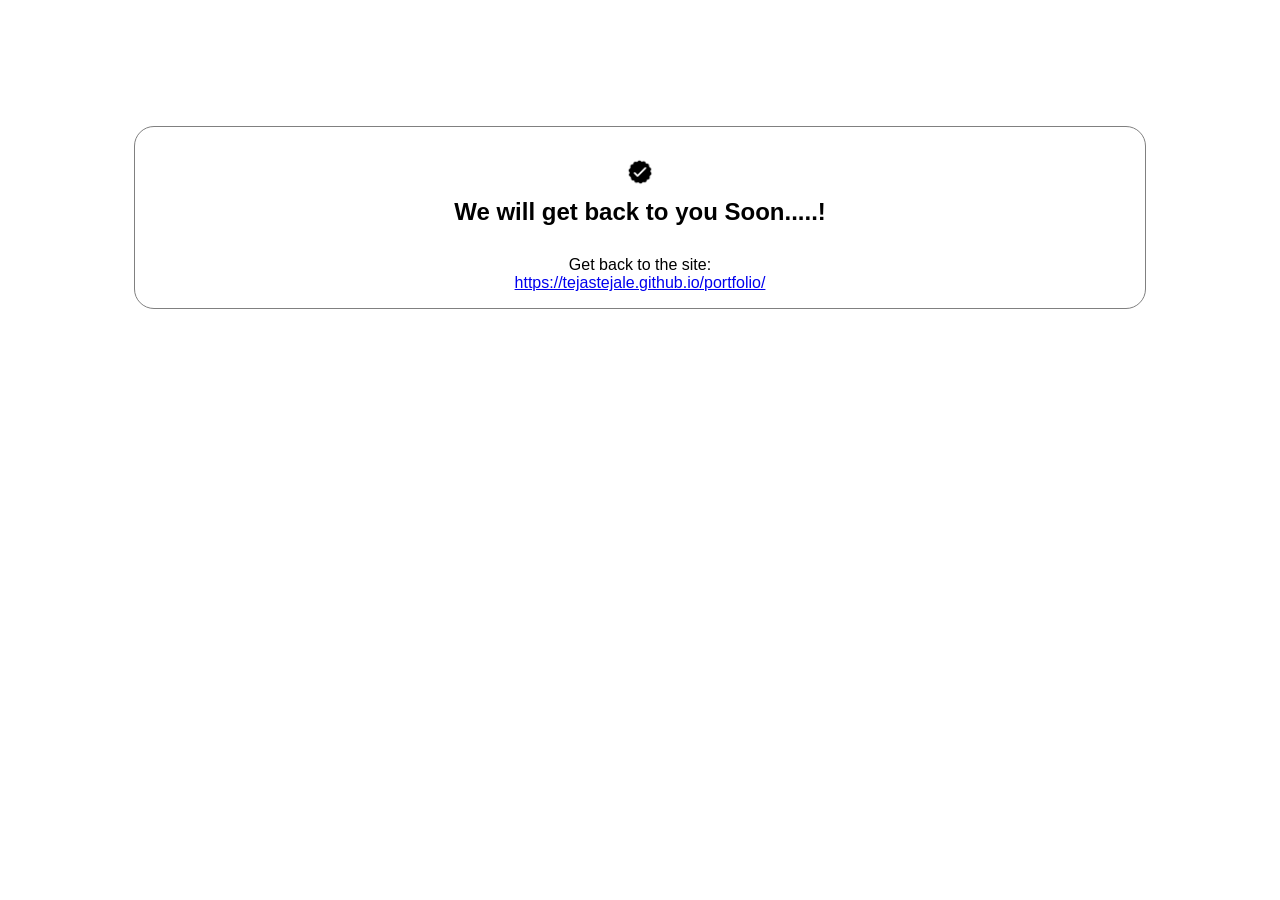
==== ty.html @ 706bf596 "Add files via upload" ====
<!DOCTYPE html>
<html lang="en">
  <head>
    <meta charset="UTF-8" />
    <meta http-equiv="X-UA-Compatible" content="IE=edge" />
    <meta name="viewport" content="width=device-width, initial-scale=1.0" />
    <title>My Portfolio</title>
    <link rel="icon" type="image/x-icon" href="./assets/portfolio.png">
    <!-- <link rel="stylesheet" href="style.css" /> -->
    <link rel="stylesheet" href="mediaqueries.css" />
  </head>
  <body>
    <section style="font-family: poppings,sans-serif; margin-left: 10%; margin-right: 10%; margin-top: 10%; border: gray 0.1rem solid; border-radius: 20px; text-align: center;">
        <h2 style="padding: 10px;"><img src="assets/checkmark.png" style="width: 30px; height: 30px; margin-bottom: 5px;"><br>
            We will get back to you Soon.....!</h2>
            <p>
                Get back to the site:<br><a href="https://tejastejale.github.io/portfolio/">https://tejastejale.github.io/portfolio/</a>
            </p>
    </section>
    
  </body>
  </html>
---- style.css ----
/* GENERAL */

@import url("https://fonts.googleapis.com/css2?family=Poppins:wght@300;400;500;600&display=swap");

@import url('https://fonts.googleapis.com/css2?family=Poppins:wght@300;400;500;600;800&display=swap');

* {
  margin: 0;
  padding: 0;
  max-width: auto;
  
}

body {
  font-family: "Poppins", sans-serif;
  background-image: linear-gradient(0deg, rgb(253, 253, 253), gray);
 
}

html {
  scroll-behavior: smooth;
 
}

p {
  color: rgb(85, 85, 85);
}

/* TRANSITION */

a,
.btn {
  transition: all 300ms ease;
}

/* DESKTOP NAV */

nav,
.nav-links {
  display: flex;
  
}

nav {
  justify-content: space-around;
  align-items: center;
  height: 17vh;
  color: whitesmoke;
  
}

.nav-links {
  gap: 2rem;
  list-style: none;
  font-size: 1.5rem;
  color: white;
  
}

a {
  color: white;
  text-decoration: none;
  text-decoration-color: black;
}

a:hover {
  color: grey;
  text-decoration: underline;
  text-underline-offset: 1rem;
  text-decoration-color: rgb(181, 181, 181);
}

.logo {
  font-size: 2rem;
  img{
    margin-bottom: -3%;
    width: 80px;
    height: 50px;
  }
}

.logo:hover {
  cursor: default;
}

/* HAMBURGER MENU */

#hamburger-nav {
  display: none;
}

.hamburger-menu {
  position: relative;
  display: inline-block;
}

.hamburger-icon {
  display: flex;
  flex-direction: column;
  justify-content: space-between;
  height: 24px;
  width: 30px;
  cursor: pointer;
}

.hamburger-icon span {
  width: 100%;
  height: 2px;
  background-color: black;
  transition: all 0.3 ease-in-out;
}

.menu-links {
  position: absolute;
  top: 100%;
  right: 0;
  background-color: white;
  width: fit-content;
  max-height: 0;
  overflow: hidden;
  transition: all 0.3 ease-in-out;
}

.menu-links a {
  display: block;
  padding: 10px;
  text-align: center;
  font-size: 1.5rem;
  color: black;
  text-decoration: none;
  transition: all 0.3 ease-in-out;
}

.menu-links li {
  list-style: none;
}

.menu-links.open {
  max-height: 300px;
}

.hamburger-icon.open span:first-child {
  transform: rotate(45deg) translate(10px, 5px);
}

.hamburger-icon.open span:nth-child(2) {
  opacity: 0;
}

.hamburger-icon.open span:last-child {
  transform: rotate(-45deg) translate(10px, -5px);
}

.hamburger-icon span:first-child {
  transform: none;
}

.hamburger-icon span:first-child {
  opacity: 1;
}

.hamburger-icon span:first-child {
  transform: none;
}

/* SECTIONS */

section {
  padding-top: 4vh;
  height: 90vh;
  margin: 0 10rem;
  box-sizing: border-box;
  min-height: fit-content;
 
}

.section-container {
  display: flex;
}

/* PROFILE SECTION */

#profile{
  display: flex;
  justify-content: center;
  gap: 5rem;
  height: 80vh;
}

.section__pic-container {
  display: flex;
  height: 400px;
  width: 400px;
  margin: auto 0;

}

.section__text {
  align-self: center;
  text-align: center;
}

.section__text p {
  font-weight: 600;
}

.section__text__p1 {
  text-align: center;
  font-size: larger;
  
  margin-top: -40px;
  
}
.section__text__p11{
  text-align: center;
  font-size: larger;
  
  margin-top: -40px;
}

.section__text__p2 {
  font-size: 1.75rem;
  margin-bottom: 1rem;
}

.title {
  font-size: 3rem;
  text-align: center;
  
}

#socials-container {
  display: flex;
  justify-content: center;
  margin-top: 1rem;
  gap: 1rem;
}

/* ICONS */

.icon {
  cursor: pointer;
  height: 2rem;
}

/* BUTTONS */

.btn-container {
  display: flex;
  justify-content: center;
  gap: 1rem;
}

.btn {
  font-weight: 600;
  transition: all 300ms ease;
  padding: 1rem;
  width: 8rem;
  border-radius: 2rem;
}

.btn-color-1,
.btn-color-2 {
  border: rgb(53, 53, 53) 0.1rem solid;
}

.btn-color-1:hover,
.btn-color-2:hover {
  cursor: pointer;
}

.btn-color-1,
.btn-color-2:hover {
  background: rgb(53, 53, 53);
  color: white;
}

.btn-color-1:hover {
  background: rgb(0, 0, 0);
}

.btn-color-2 {
  background: none;
}

.btn-color-2:hover {
  border: rgb(255, 255, 255) 0.1rem solid;
}

.btn-container {
  gap: 1rem;
}

/* ABOUT SECTION */

#about {
  position: relative;
}
.icon-arrow{
  float: left;
  width: 20px;
}
.about-containers {
  gap: 5rem;
  margin-bottom: 2rem;
  margin-top: 2rem;
  justify-content: center;
}

.about-details-container {
  justify-content: center;
  flex-direction: column;
}

.about-containers,
.about-details-container {
  display: flex;
}

.about-pic {
  border-radius: 2rem;
}

.arrow {
  position: absolute;
  right: -5rem;
  bottom: 2.5rem;
}

.details-container {
  padding: 1.5rem;
  flex: 1;
  background: white;
  border-radius: 2rem;
  border: rgb(53, 53, 53) 0.1rem solid;
  border-color: rgb(163, 163, 163);
  text-align: center;
  color: gray;
  h3{
    color: black;
  }
}

.section-container {
  gap: 4rem;
  height: 80%;
}

.section__pic-container {
  height: 380px;
  width: 300px;
  margin: auto 0;
  
}

/* EXPERIENCE SECTION */

#experience {
  position: relative;
}

.experience-sub-title {
  color: rgb(85, 85, 85);
  font-weight: 600;
  font-size: 1.75rem;
  margin-bottom: 2rem;
}

.experience-details-container {
  display: flex;
  justify-content: center;
  flex-direction: column;
}

.article-container {
  display: flex;
  text-align: initial;
  flex-wrap: wrap;
  flex-direction: row;
  gap: 5rem;
  justify-content: space-around;
  font-size: 20px;
  
}
.article-container1{
  display: flex;
  text-align: initial;
  flex-wrap: wrap;
  flex-direction: row;
  gap: 3rem;
  justify-content: space-around;
  font-size: 20px;
  
  img{
    width: 250px;
    border-radius: 5%;
    height: 220px;
  }
  .experience-sub-title-project-title{

  }
}

article {
  display: flex;
  width: 10rem;
  justify-content: space-around;
  gap: 0.5rem;
}

article .icon {
  cursor: default;
}

/* PROJECTS SECTION */

#projects {
  position: relative;
}

.color-container {
  border-color: rgb(163, 163, 163);
  background: rgb(250, 250, 250);
}

.project-img {
  border-radius: 2rem;
  width: 90%;
  height: 90%;
}

.project-title {
  margin: 1rem;
  color: black;
}

.project-btn {
  color: black;
  border-color: rgb(163, 163, 163);
}

/* CONTACT */

#contact {
  display: flex;
  justify-content: center;
  flex-direction: column;
  
}

.contact-info-upper-container {
  display: flex;
  justify-content: center;
  border-radius: 2rem;
  border: rgb(53, 53, 53) 0.1rem solid;
  border-color: rgb(163, 163, 163);
  background: (250, 250, 250);
  margin: 2rem auto;
  padding: 0.5rem;
  width: 50%;
  
  /* margin-bottom: 100%; */
  button{
    width: 50%;
    margin-left: 25%;
    background-color: whitesmoke;
    border-radius: 5px;
    box-shadow: none;
    outline: none;
    color: black;
    border-color: rgb(163, 163, 163);
    border-width: 0.5px;
    height: 30px;
    transition: .1s;
  }
  button:active{
    scale: 95%;
    
  }
}

.contact-info-container {
  display: flex;
  align-items: center;
  justify-content: center;
  /* gap: 0.5rem;
  margin: 0rem; */
}

.contact-info-container p {
  font-size: larger;
}

.contact-icon {
  cursor: default;
}

.email-icon {
  height: 2.5rem;
}

/* FOOTER SECTION */
input,textarea{
  width: 95%;
  padding: 6px;
  border: none;
  outline: none;
  margin: 10px 10px 10px 10px;
  border-radius: 5px;
  background-color: rgb(235, 231, 231);
  font-family: "Poppins", sans-serif;
 
}

footer {
  height: 26vh;
  margin: 0 0rem;
  /* color: gray; */
}

footer p {
  text-align: center;
}
.nav-links-container{
  margin-bottom: 80%;
 
}
.fo{
  text-align: center;
  background-color: gray;
}
---- mediaqueries.css ----
@media screen and (max-width: 1400px) {
  #profile {
    height: 83vh;
    margin-bottom: 6rem;
    
  }
  .about-containers {
    flex-wrap: wrap;
    gap: -20px;
  }
  .profiles{
    margin-top: 20%;
  }
  #contact,
  #projects {
    height: fit-content;
  }
}

@media screen and (max-width: 1200px) {
  #desktop-nav {
    display: none;
    
  }
  #hamburger-nav {
    display: flex;
    margin-top: -5%;
    /* position: fixed;
    z-index: 99;
    background: transparent;
    top:-5%; */
  }
  #hamburger-icon{
    position: fixed;
    
  }
  #experience,
  .experience-details-container{
    /* margin-top: 2rem;
    gap: 2rem; */
    margin-top: 10%;
  }
  .article-container{
    gap: 1rem;
  }
  .article-container1{
    
  }
  #profile,
  .section-container {
    display: block;
  }
  .arrow {
    display: none;
  }
  section,
  .section-container {
    height: fit-content;
  }
  section {
    margin: 0 5%;
  }

  .section__pic-container {
    width: 275px;
    height: 275px;
    margin: 0 auto 2rem;
    margin-top: -70px;
  }
 
  .details-container{
    margin-top: -10%;
  }
}

@media screen and (max-width: 600px) {
  #contact{
    height: 40vh;
    
  }
  .co{
    margin-top: 100%;
    margin-bottom: 0%;
  }
  input,textarea{
    width: 88%;
  }
  footer {
    height: 40vh;
    margin-top: 50%;
  }
  #profile {
    height: 83vh;
    margin-bottom: 0;
  }
  article {
    font-size: 1rem;
  }
  footer nav {
    height: fit-content;
    margin-bottom: 2rem;
  }
  .about-containers,
  .contact-info-upper-container,
  .btn-container {
    flex-wrap: wrap;
  }
  .contact-info-upper-container{
    width: 80%;
  }
  .contact-info-container {
    margin: 0;
  }
  .contact-info-container p,
  .nav-links li a {
    font-size: 1rem;
  }
  .experience-sub-title {
    font-size: 1.25rem;
  }
  .logo {
    font-size: 1.5rem;
    
  }
  .nav-links {
    flex-direction: column;
    gap: 0.5rem;
    text-align: center;
  }
  .section__pic-container {
    width: auto;
    height: 46vw;
    justify-content: center;
  }
  .section__text__p2 {
    font-size: 1.25rem;
  }
  .section__text__p22{
    font-size: 1.25rem;
    margin-top: -3%;
    margin-bottom: 5%;
  }
  .section__text__p1{
    margin-top: 80px;
  }
  .section__text__p11{
    margin-top: -40%;
  }
  .title {
    font-size: 2rem;
    
  }
  .text-container {
    text-align: justify;
  }
  
  .nav-links-container{
    margin-top: 90%;
  }
  ul{
    margin-top: 90%;
    
  }
  .fo{
    margin-top: 20%;
    
  }
}
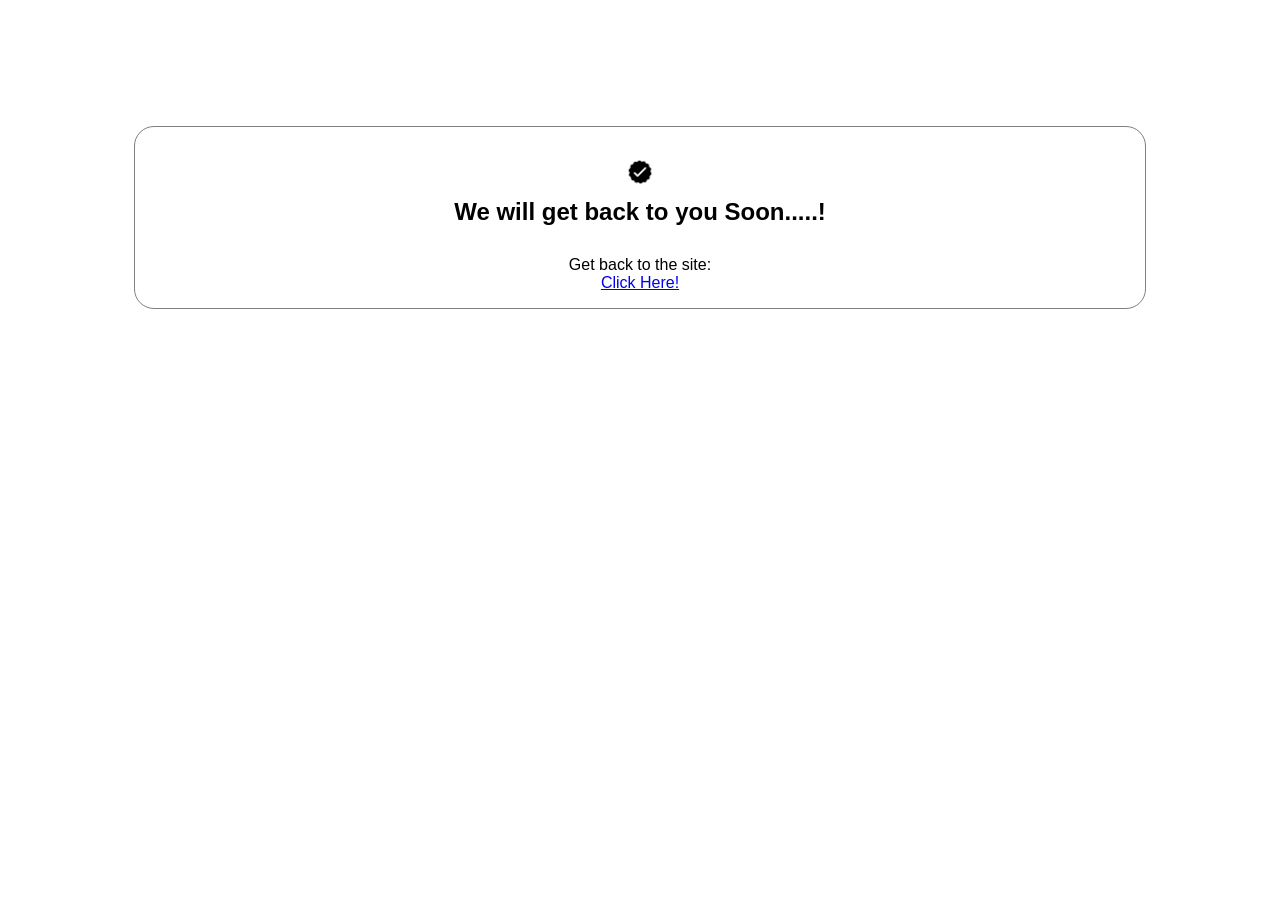
==== commit 782a1ff5: "Add files via upload" ====
--- a/ty.html
+++ b/ty.html
@@ -14,7 +14,7 @@
         <h2 style="padding: 10px;"><img src="assets/checkmark.png" style="width: 30px; height: 30px; margin-bottom: 5px;"><br>
             We will get back to you Soon.....!</h2>
             <p>
-                Get back to the site:<br><a href="https://tejastejale.github.io/portfolio/">https://tejastejale.github.io/portfolio/</a>
+                Get back to the site:<br><a href="https://tejastejale.github.io/portfolio/" style="">Click Here!</a>
             </p>
     </section>
     
--- a/style.css
+++ b/style.css
@@ -460,7 +460,8 @@
   width: 50%;
   
   /* margin-bottom: 100%; */
-  button{
+  
+    button{
     width: 50%;
     margin-left: 25%;
     background-color: whitesmoke;
@@ -472,12 +473,14 @@
     border-width: 0.5px;
     height: 30px;
     transition: .1s;
+    z-index: 10;
   }
   button:active{
-    scale: 95%;
+    scale: 93%;
     
   }
-}
+  }
+
 
 .contact-info-container {
   display: flex;
--- a/mediaqueries.css
+++ b/mediaqueries.css
@@ -107,7 +107,19 @@
   }
   .contact-info-upper-container{
     width: 80%;
+    display: flex;
+    justify-content: space-around;
+    
+    button{
+      text-align: center;
+      height: 35px;
+      width: 92%;
+      margin: 0;
+      margin-left: 10px;
+      justify-content: space-around;
+    }
   }
+  
   .contact-info-container {
     margin: 0;
   }
